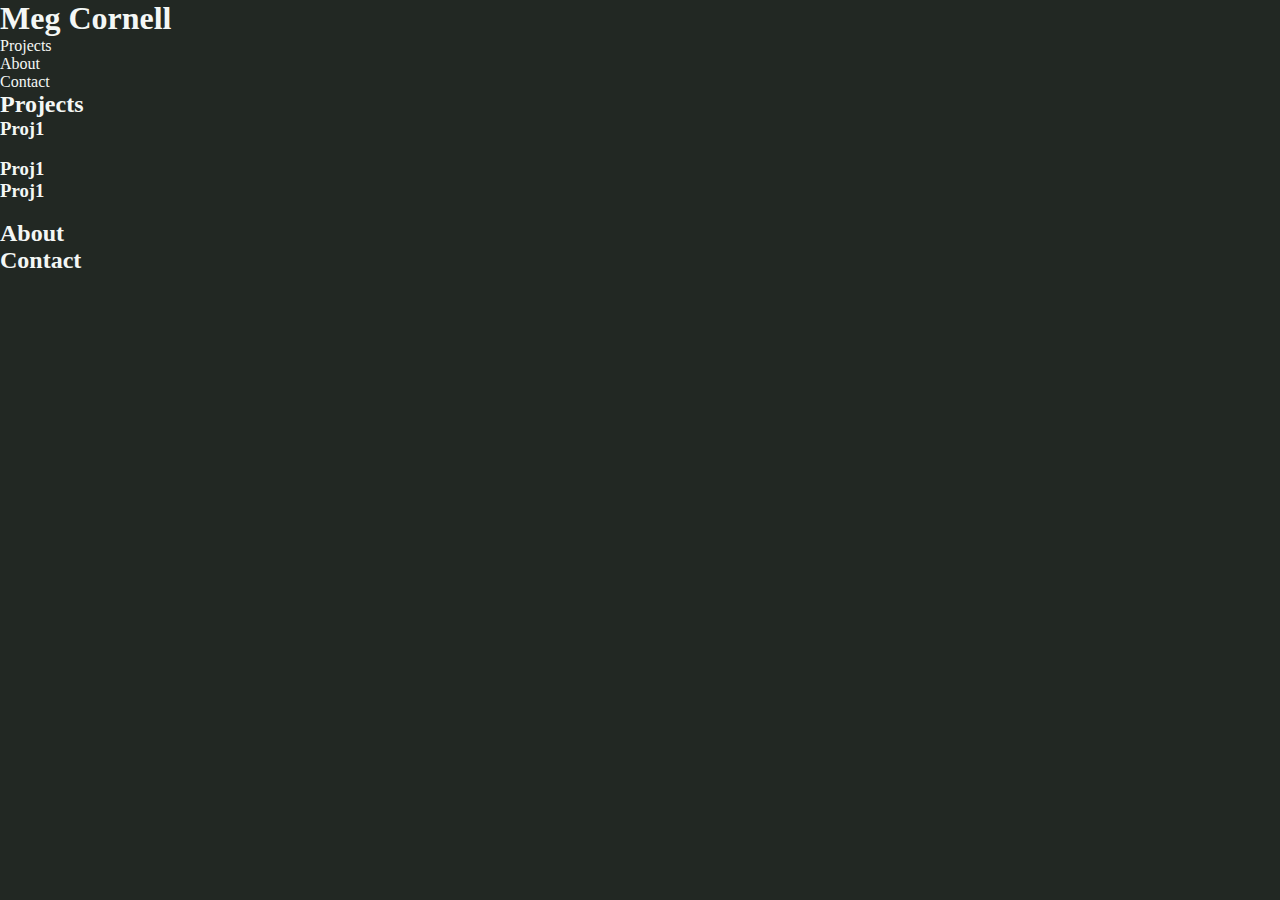
==== index.html @ d78230a1 "boilerplate" ====
<!DOCTYPE html>
<!--[if lt IE 7]>      <html class="no-js lt-ie9 lt-ie8 lt-ie7"> <![endif]-->
<!--[if IE 7]>         <html class="no-js lt-ie9 lt-ie8"> <![endif]-->
<!--[if IE 8]>         <html class="no-js lt-ie9"> <![endif]-->
<!--[if gt IE 8]><!--> <html class="no-js" lang="en-US"> <!--<![endif]-->
    <head>
        <meta charset="UTF-8" />
        <meta name="viewport" content="width=device-width, initial-scale=1.0" />
        <meta http-equiv="X-UA-Compatible" content="IE=edge">
        <link rel="pingback" href="https: //domainname.com/xmlrpc.php" />
        <title>Meg Cornell Portfolio</title>
        <!-- style and script resources -->
        <link rel="stylesheet" href="styles.css" media="all">
        <script src="mmc.js"></script>
        <!--meta properties -->
        <meta name="description" content=" Your site description." />
        <!--detailed robots meta https://developers.google.com/search/reference/robots_meta_tag -->
        <meta name="robots" content="index, follow, max-snippet: -1, max-image-preview:large, max-video-preview: -1" />
        <link rel="canonical" href="" />
        <!--open graph meta tags for social sites and search engines-->
        <meta property="og:locale" content="en_US" />
        <meta property="og:type" content="website" />
        <meta property="og:title" content="  Opengraph content 25 char are best" />
        <meta property="og:description" content="  #description." />
        <meta property="og:url" content="" />
        <meta property="og:site_name" content="" />
        <meta property="og:image" content="images//hom-banner-compressed.jpg" />
        <meta property="og:image:secure_url" content="images//hom-banner-compressed.jpg" />
        <meta property="og:image:width" content="1200" />
        <meta property="og:image:height" content="660" />
        <!--twitter description-->
        <meta name="twitter:card" content="summary_large_image" />
        <meta name="twitter:description" content="." />
        <meta name="twitter:title" content="" />
        <meta name="twitter:site" content="@" />
        <meta name="twitter:image" content="images/hom-banner-compressed.jpg" />
        <meta name="twitter:creator" content="@" />
        <!--opengraph tags for location or address for information panel in google-->
        <meta name="og:latitude" content="" />
        <meta name="og:longitude" content="" />
        <meta name="og:street-address" content="" />
        <meta name="og:locality" content="" />
        <meta name="og:region" content="" />
        <meta name="og:postal-code" content="" />
        <meta name="og:country-name" content="" />
        <!--search engine verification-->
        <meta name="google-site-verification" content="" />
        <meta name="yandex-verification" content="" />
        <!--powered by meta-->
        <meta name="generator" content="" />
        <!-- Site fevicon icons -->
        <link rel="icon" href="images/icon/cropped-cropped-favicon-1-1-32x32.png" sizes="32x32" />
        <link rel="icon" href="images/icon/cropped-cropped-favicon-1-1-192x192.png" sizes="192x192" />
        <link rel="apple-touch-icon-precomposed" href="images/icon/cropped-cropped-favicon-1-1-180x180.png" />
        <meta name="msapplication-TileImage" content="images/icon/cropped-cropped-favicon-1-1-270x270.png" />
        <!--complete list of meta tags at - https://gist.github.com/lancejpollard/1978404 -->
    </head>
    <body>
        <h1 id="name">Meg Cornell</h1>
            <nav id="navBar">
                <ul id="navContainer">
                    <li class="navItem">Projects</li>
                    <li class="navItem">About</li>
                    <li class="navItem">Contact</li>
                </ul>
            </nav>
        <main id="main">
            <section class="box">
                <h2 class="subTitle">Projects</h2>
                <div class="projBox">
                    <h3 class="projTitle">Proj1</h3>
                    <img class="projImg" src="">
                </div>

                <div class="projBox">
                    <h3 class="projTitle">Proj1</h3>
                </div>

                <div class="projBox">
                    <h3 class="projTitle">Proj1</h3>
                    <img class="projImg" src="">
                </div>
            </section>

            <section class="box">
                <h2 class="subTitle">About</h2>
                
                    
                </div>

            </section>

            <section class="box">
                <h2 class="subTitle">Contact</h2>
                <div class="projBox">
                    
                </div>

            </section>

        </main>
        
        <link rel="stylesheet" type="text/css" href="/" media="print" />
        <script src="mmc.js" async defer></script>
    </body>
</html>
---- styles.css ----
:root {
    --main-bg_color: #222823;
    --main-font-color: #f4f7f5;
    --titleFont: ;
    --bodyFont: ;
}


* {
        margin: 0;
        padding: 0;
        box-sizing: border-box;
        background-color: var(--main-bg_color);
        color: var(--main-font-color);
}
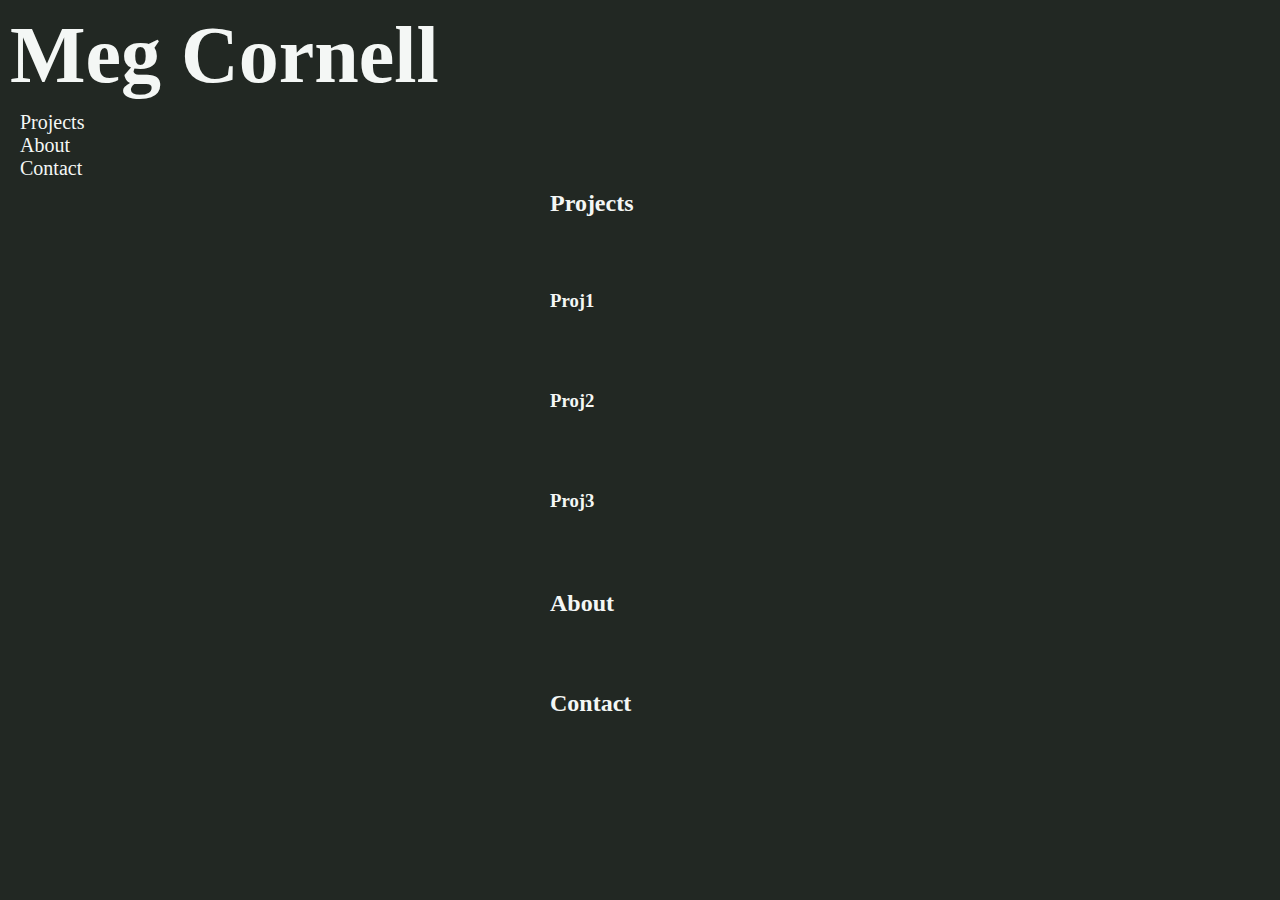
==== commit 2249de4f: "basic formate" ====
--- a/index.html
+++ b/index.html
@@ -65,33 +65,41 @@
                 </ul>
             </nav>
         <main id="main">
-            <section class="box">
+            <section class="mainBox">
+                <div class="titleBox">
                 <h2 class="subTitle">Projects</h2>
+            </div>
                 <div class="projBox">
+                 <div class="cards">
                     <h3 class="projTitle">Proj1</h3>
                     <img class="projImg" src="">
                 </div>
 
-                <div class="projBox">
-                    <h3 class="projTitle">Proj1</h3>
+                <div class="cards">
+                    <h3 class="projTitle">Proj2</h3>
+                    <img class="projImg" src="">
                 </div>
 
-                <div class="projBox">
-                    <h3 class="projTitle">Proj1</h3>
+                <div class="cards">
+                    <h3 class="projTitle">Proj3</h3>
                     <img class="projImg" src="">
                 </div>
             </section>
 
             <section class="box">
+                <div class="titleBox">
                 <h2 class="subTitle">About</h2>
-                
+                </div>
                     
                 </div>
 
             </section>
 
             <section class="box">
+                <div class="titleBox">
                 <h2 class="subTitle">Contact</h2>
+                </div>
+                
                 <div class="projBox">
                     
                 </div>
--- a/styles.css
+++ b/styles.css
@@ -14,6 +14,44 @@
         color: var(--main-font-color);
 }
 
+/* title styles */
+#name {
+    padding: 5px;
+    margin: 5px;
+    font-size: 80px;
+}
 
 
+/* nav styles */
+.navItem {
+    padding-left: 20px;
+    font-size: 20px;
+    
+}
 
+/* subtitle styles */
+.mainBox {
+    display: flex;
+    flex-flow: column nowrap;
+    justify-content: flex-end;
+}
+.titleBox {
+    width: 200px;
+    height: 100px;
+    margin: auto;
+    padding: 10px; 
+}
+
+/* Main Section Styles */
+.projBox {
+    display: flex;
+    flex-flow: column nowrap;
+    justify-content: flex-end;
+}
+
+.cards {
+ width: 200px;
+ height: 100px;
+ margin: auto;
+ padding: 10px; 
+}
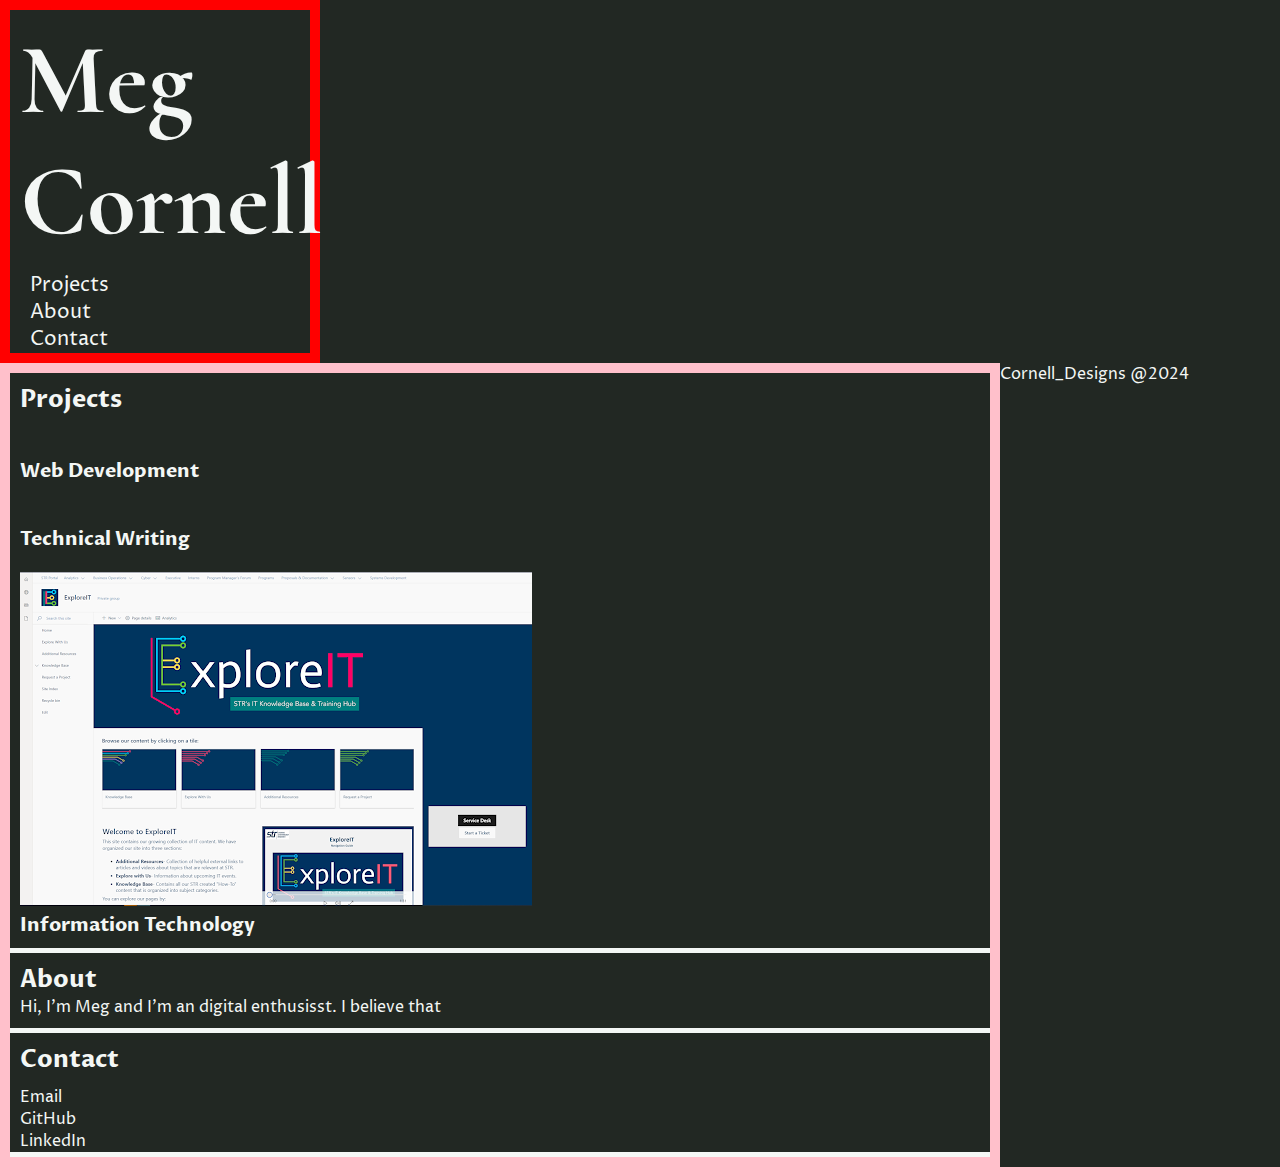
==== commit 4cf1ceab: "More pages and formatting" ====
--- a/index.html
+++ b/index.html
@@ -1,8 +1,5 @@
 <!DOCTYPE html>
-<!--[if lt IE 7]>      <html class="no-js lt-ie9 lt-ie8 lt-ie7"> <![endif]-->
-<!--[if IE 7]>         <html class="no-js lt-ie9 lt-ie8"> <![endif]-->
-<!--[if IE 8]>         <html class="no-js lt-ie9"> <![endif]-->
-<!--[if gt IE 8]><!--> <html class="no-js" lang="en-US"> <!--<![endif]-->
+<html class="no-js" lang="en-US"> 
     <head>
         <meta charset="UTF-8" />
         <meta name="viewport" content="width=device-width, initial-scale=1.0" />
@@ -11,43 +8,14 @@
         <title>Meg Cornell Portfolio</title>
         <!-- style and script resources -->
         <link rel="stylesheet" href="styles.css" media="all">
+        <link rel="preconnect" href="https://fonts.googleapis.com">
+        <link rel="preconnect" href="https://fonts.gstatic.com" crossorigin>
+        <link href="https://fonts.googleapis.com/css2?family=Cormorant:ital,wght@0,300..700;1,300..700&family=DM+Serif+Display:ital@0;1&family=Inter:wght@400;600&family=Proza+Libre:ital,wght@0,400;0,500;0,600;0,700;0,800;1,400;1,500;1,600;1,700;1,800&display=swap" rel="stylesheet">
         <script src="mmc.js"></script>
         <!--meta properties -->
-        <meta name="description" content=" Your site description." />
-        <!--detailed robots meta https://developers.google.com/search/reference/robots_meta_tag -->
-        <meta name="robots" content="index, follow, max-snippet: -1, max-image-preview:large, max-video-preview: -1" />
-        <link rel="canonical" href="" />
-        <!--open graph meta tags for social sites and search engines-->
-        <meta property="og:locale" content="en_US" />
-        <meta property="og:type" content="website" />
-        <meta property="og:title" content="  Opengraph content 25 char are best" />
-        <meta property="og:description" content="  #description." />
-        <meta property="og:url" content="" />
-        <meta property="og:site_name" content="" />
-        <meta property="og:image" content="images//hom-banner-compressed.jpg" />
-        <meta property="og:image:secure_url" content="images//hom-banner-compressed.jpg" />
-        <meta property="og:image:width" content="1200" />
-        <meta property="og:image:height" content="660" />
-        <!--twitter description-->
-        <meta name="twitter:card" content="summary_large_image" />
-        <meta name="twitter:description" content="." />
-        <meta name="twitter:title" content="" />
-        <meta name="twitter:site" content="@" />
-        <meta name="twitter:image" content="images/hom-banner-compressed.jpg" />
-        <meta name="twitter:creator" content="@" />
-        <!--opengraph tags for location or address for information panel in google-->
-        <meta name="og:latitude" content="" />
-        <meta name="og:longitude" content="" />
-        <meta name="og:street-address" content="" />
-        <meta name="og:locality" content="" />
-        <meta name="og:region" content="" />
-        <meta name="og:postal-code" content="" />
-        <meta name="og:country-name" content="" />
-        <!--search engine verification-->
-        <meta name="google-site-verification" content="" />
-        <meta name="yandex-verification" content="" />
-        <!--powered by meta-->
-        <meta name="generator" content="" />
+        <meta name="Portfolio" content="Meg Cornell's Portfolio" />
+        <meta name="og:country-name" content="USA" />
+        
         <!-- Site fevicon icons -->
         <link rel="icon" href="images/icon/cropped-cropped-favicon-1-1-32x32.png" sizes="32x32" />
         <link rel="icon" href="images/icon/cropped-cropped-favicon-1-1-192x192.png" sizes="192x192" />
@@ -56,59 +24,69 @@
         <!--complete list of meta tags at - https://gist.github.com/lancejpollard/1978404 -->
     </head>
     <body>
-        <h1 id="name">Meg Cornell</h1>
-            <nav id="navBar">
-                <ul id="navContainer">
-                    <li class="navItem">Projects</li>
-                    <li class="navItem">About</li>
-                    <li class="navItem">Contact</li>
-                </ul>
-            </nav>
-        <main id="main">
-            <section class="mainBox">
+        <div id="bodyContainer">
+            <div id="header">
+                <a href="index.html"><h1 id="name">Meg Cornell</h1></a>
+                    <nav id="navBar">
+                     <ul id="navContainer">
+                      <a href="#projects"><li class="navItem">Projects</li></a>
+                        <a href="#about" > <li class="navItem">About</li></a>
+                        <a href="#contact"><li class="navItem">Contact</li></a>
+                    </ul>
+                    </nav>
+            </div>
+            <main id="main">
+            
+                <section class="box">
+                  <div class="titleBox">
+                   <h2 class="subTitle" id="projects">Projects</h2>
+                  </div>
+
+                 <div class="projBox">
+                  <div class="cards">
+                    <img class="projImg" src="">
+                   <a href="webdev.html" ><h3 class="projTitle">Web Development</h3></a>
+                  </div>
+
+                 <div class="cards">
+                    <img class="projImg" src="">
+                   <a href="techwriting.html"> <h3 class="projTitle">Technical Writing</h3></a>
+                  </div>
+
+                 <div class="cards">
+                    <img class="projImg" src="img/explore.png">
+                    <a href="it.html"><h3 class="projTitle">Information Technology</h3></a>
+                 </div>
+                 </div>
+              </section>
+
+              <section class="box">
                 <div class="titleBox">
-                <h2 class="subTitle">Projects</h2>
-            </div>
-                <div class="projBox">
-                 <div class="cards">
-                    <h3 class="projTitle">Proj1</h3>
-                    <img class="projImg" src="">
+                <h2 class="subTitle" id="about">About</h2>
+                <p class="txt">Hi, I'm Meg and I'm an digital enthusisst. I believe that </p>
                 </div>
 
-                <div class="cards">
-                    <h3 class="projTitle">Proj2</h3>
-                    <img class="projImg" src="">
+              </section>
+
+              <section class="box">
+                <div class="titleBox">
+                <h2 class="subTitle" id="contact">Contact</h2>
                 </div>
 
-                <div class="cards">
-                    <h3 class="projTitle">Proj3</h3>
-                    <img class="projImg" src="">
-                </div>
-            </section>
-
-            <section class="box">
-                <div class="titleBox">
-                <h2 class="subTitle">About</h2>
-                </div>
-                    
+                <div class="projBox">
+                    <ul>
+                        <li class="contactItem">Email</li>
+                        <a href="https://github.com/mcorn663"><li class="contactItem">GitHub</li></a>
+                       <a href="https://www.linkedin.com/in/mcornell-663/"><li class="contactItem">LinkedIn</li></a> 
+                    </ul>
                 </div>
 
-            </section>
-
-            <section class="box">
-                <div class="titleBox">
-                <h2 class="subTitle">Contact</h2>
-                </div>
-                
-                <div class="projBox">
-                    
-                </div>
-
-            </section>
-
-        </main>
-        
-        <link rel="stylesheet" type="text/css" href="/" media="print" />
-        <script src="mmc.js" async defer></script>
+              </section>
+           
+             </main>
+        <footer>Cornell_Designs @2024</footer>
     </body>
+    
+    
+    <script src="mmc.js" async defer></script>
 </html>--- a/styles.css
+++ b/styles.css
@@ -1,8 +1,8 @@
 :root {
     --main-bg_color: #222823;
     --main-font-color: #f4f7f5;
-    --titleFont: ;
-    --bodyFont: ;
+    --accentColor: #f72585;
+   
 }
 
 
@@ -12,13 +12,27 @@
         box-sizing: border-box;
         background-color: var(--main-bg_color);
         color: var(--main-font-color);
+        font-family: "Proza Libre", sans-serif;
+        
+       
+}
+
+/* links */
+a:link {
+    text-decoration: none;
+}
+a:hover {
+    color: var(--accentColor);
+    text-decoration: bold;
+   
 }
 
 /* title styles */
 #name {
     padding: 5px;
     margin: 5px;
-    font-size: 80px;
+    font-size: 100px;
+    font-family: "Cormorant", serif;
 }
 
 
@@ -26,32 +40,50 @@
 .navItem {
     padding-left: 20px;
     font-size: 20px;
-    
+   
+}
+
+/* body flex */
+
+#bodyContainer {
+    display: flex;
+    flex-flow: row wrap;
+    justify-content: flex-start;
+}
+
+#header {
+    max-width: 25%;
+    border: 10px solid red;
+}
+#main {
+    min-width: 1000px;
+    max-width: 75%;
+    border: 10px solid pink;
+    align-items: left;
 }
 
 /* subtitle styles */
-.mainBox {
+.box, .projbox {
     display: flex;
     flex-flow: column nowrap;
-    justify-content: flex-end;
+    justify-content: left;
 }
-.titleBox {
-    width: 200px;
-    height: 100px;
-    margin: auto;
+.titleBox, .cards {
+    align-items: left;
+    margin: 0;
     padding: 10px; 
+    text-align: left;
 }
 
-/* Main Section Styles */
-.projBox {
-    display: flex;
-    flex-flow: column nowrap;
-    justify-content: flex-end;
+
+section {
+    border-bottom: 5px solid;
 }
 
-.cards {
- width: 200px;
- height: 100px;
- margin: auto;
- padding: 10px; 
-}
+
+/* contact */
+.contactItem {
+    margin: 0;
+    padding-left: 10px; 
+    list-style: none;
+}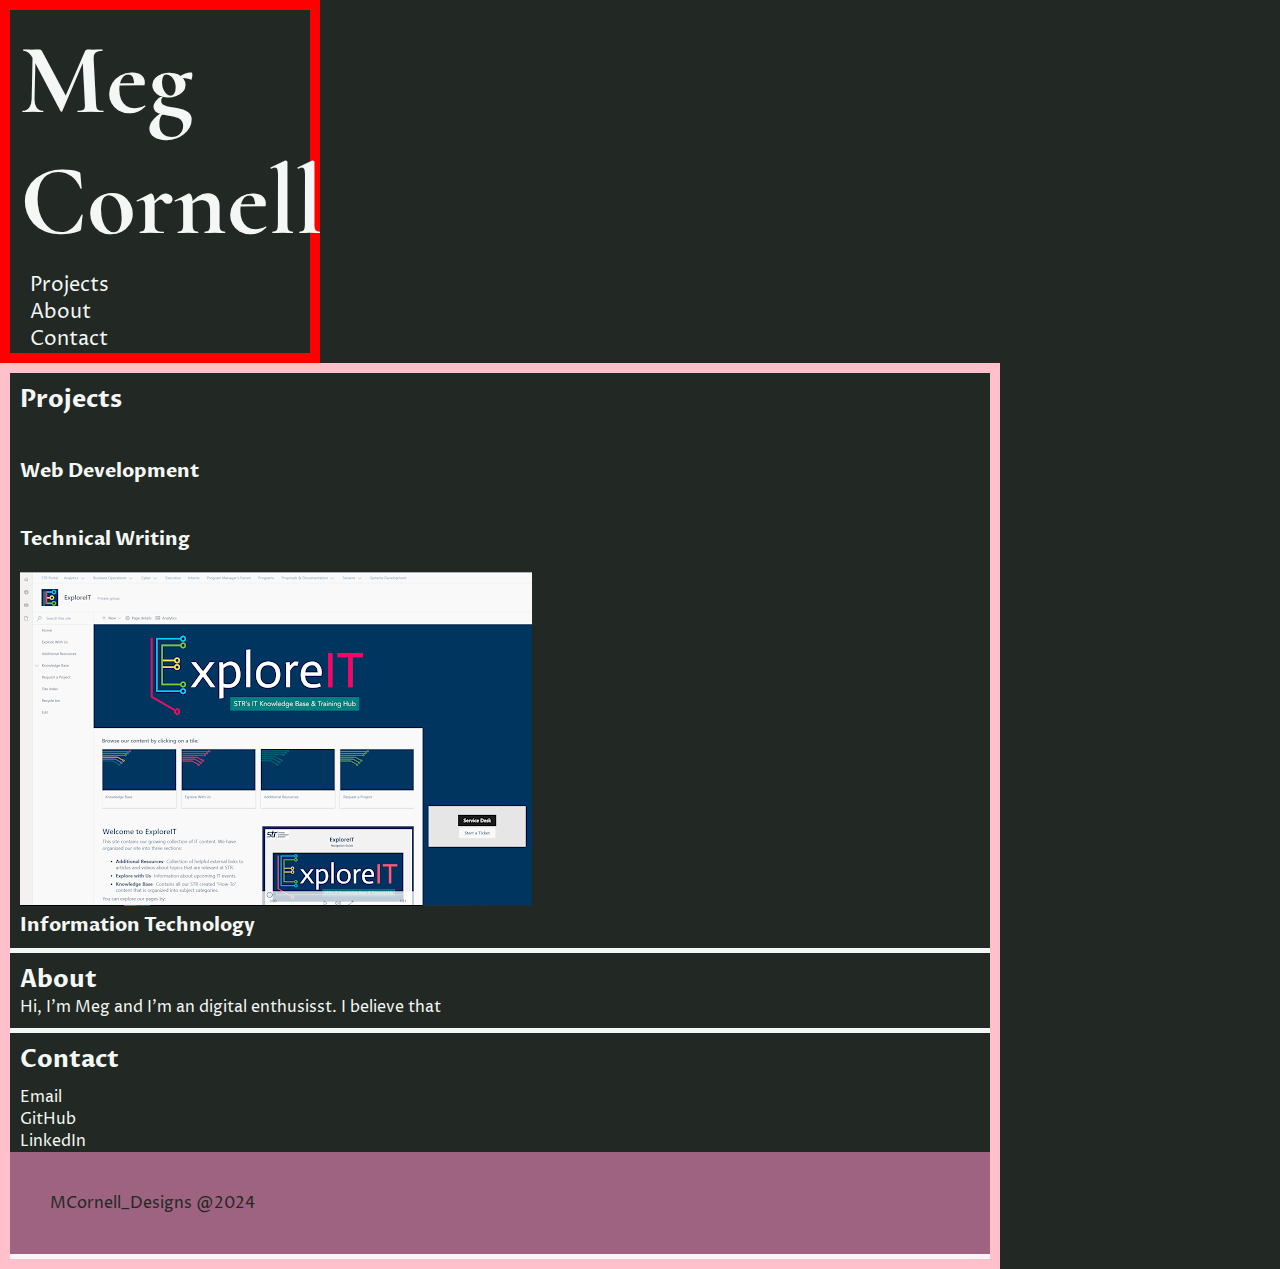
==== commit 9c56d64c: "added accent color for hover functions!" ====
--- a/index.html
+++ b/index.html
@@ -80,11 +80,11 @@
                        <a href="https://www.linkedin.com/in/mcornell-663/"><li class="contactItem">LinkedIn</li></a> 
                     </ul>
                 </div>
-
+                <footer class="footer">MCornell_Designs @2024</footer>
               </section>
            
              </main>
-        <footer>Cornell_Designs @2024</footer>
+        
     </body>
     
     
--- a/styles.css
+++ b/styles.css
@@ -1,7 +1,7 @@
 :root {
     --main-bg_color: #222823;
     --main-font-color: #f4f7f5;
-    --accentColor: #f72585;
+    --accentColor: #9d6381;
    
 }
 
@@ -18,14 +18,15 @@
 }
 
 /* links */
+a:hover {
+    background-color: var(--accentColor);
+    text-decoration: bold;
+}
+
 a:link {
     text-decoration: none;
 }
-a:hover {
-    color: var(--accentColor);
-    text-decoration: bold;
-   
-}
+
 
 /* title styles */
 #name {
@@ -80,6 +81,11 @@
     border-bottom: 5px solid;
 }
 
+.footer {
+    padding: 40px;
+    background-color: var(--accentColor);
+    color: var(--main-bg_color);
+}
 
 /* contact */
 .contactItem {
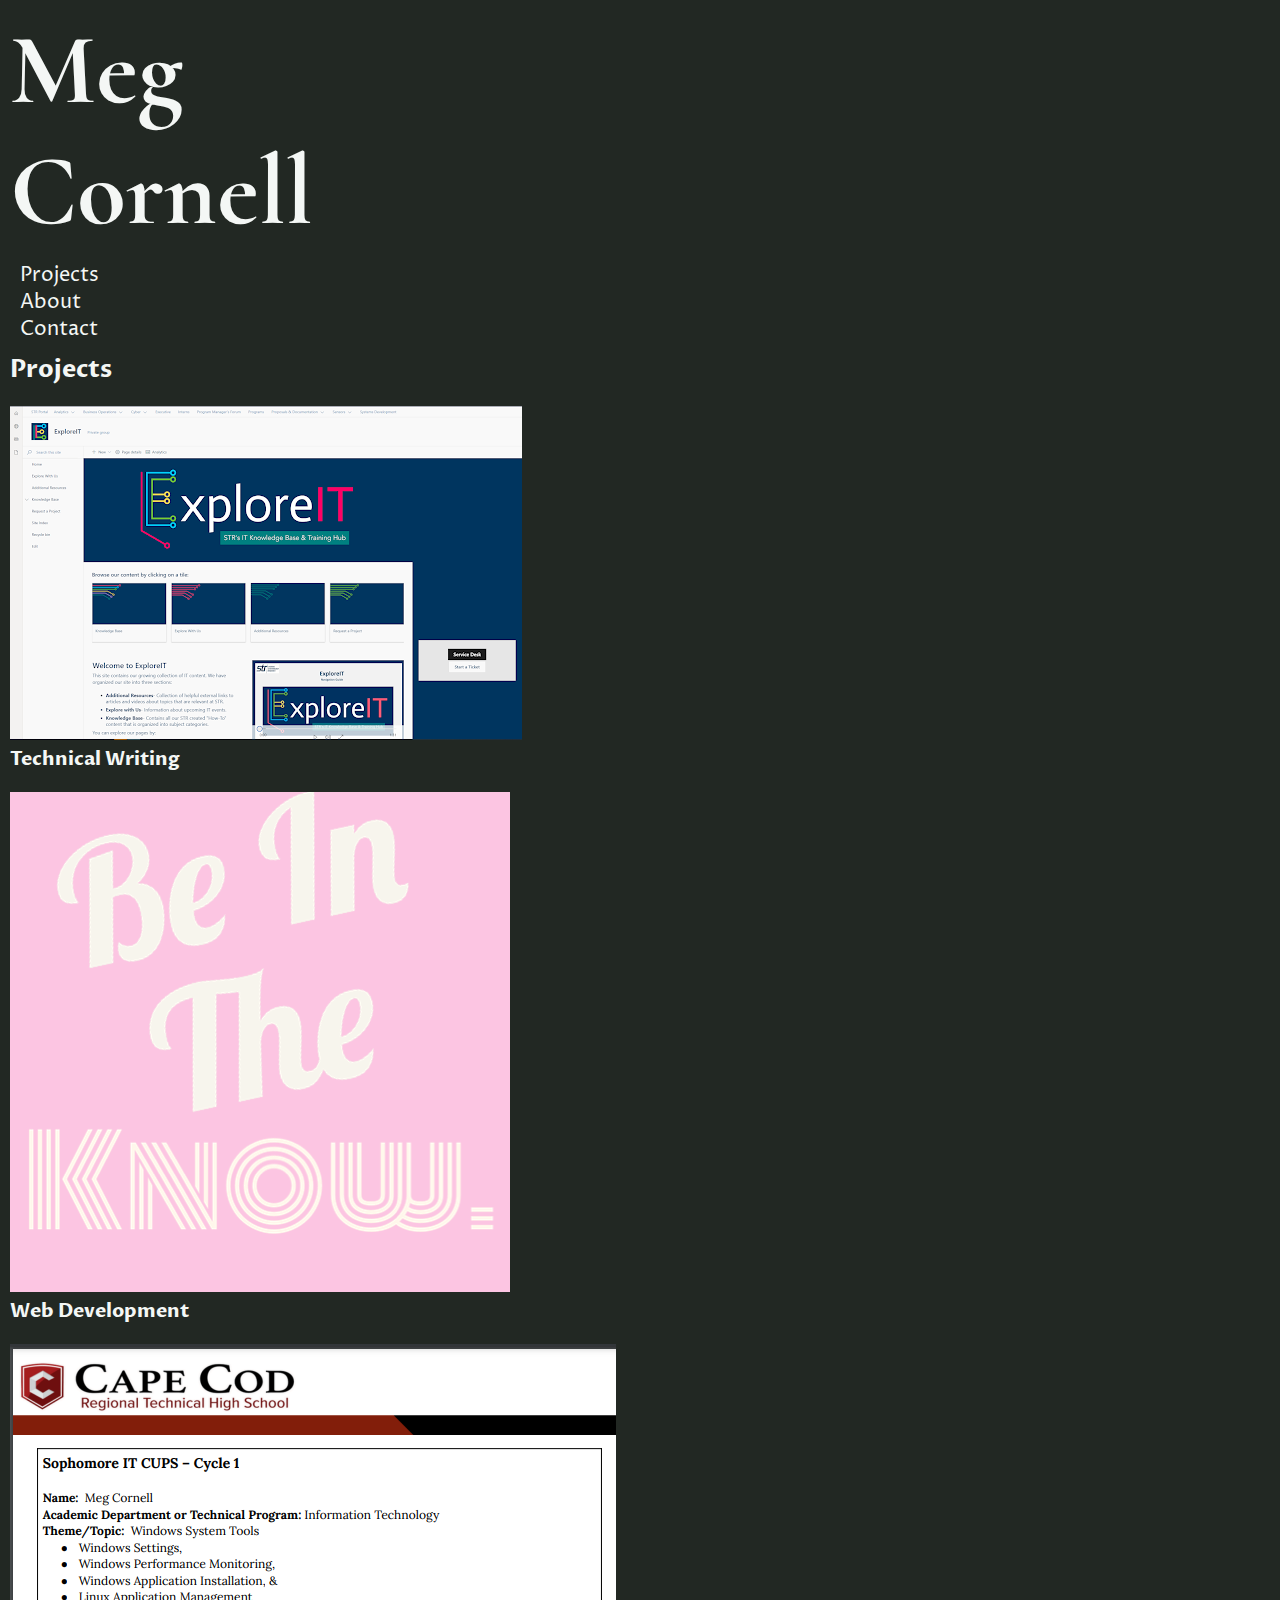
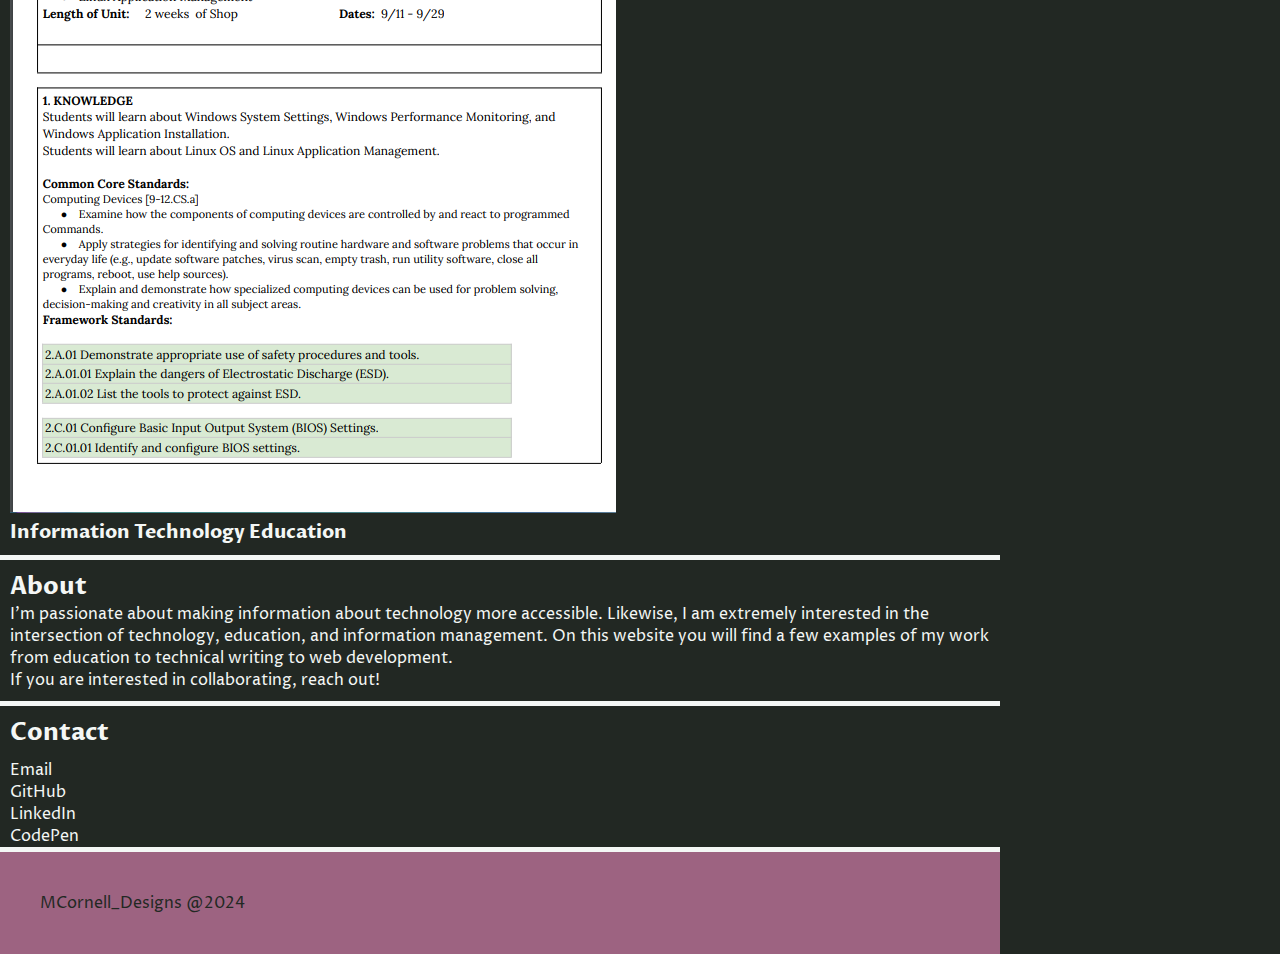
==== commit 328be589: "added photos and more formatting" ====
--- a/index.html
+++ b/index.html
@@ -42,20 +42,21 @@
                    <h2 class="subTitle" id="projects">Projects</h2>
                   </div>
 
+                  <div class="cards">
+                    <a href="techwriting.html">  <img class="projImg" src="img/explore.png">
+                   <h3 class="projTitle">Technical Writing</h3></a>
+                  </div>
+
                  <div class="projBox">
                   <div class="cards">
-                    <img class="projImg" src="">
-                   <a href="webdev.html" ><h3 class="projTitle">Web Development</h3></a>
+                    <a href="webdev.html" ><img class="projImg" src="img/beintheknowlogo.png">
+                  <h3 class="projTitle">Web Development</h3></a>
                   </div>
 
+                
                  <div class="cards">
-                    <img class="projImg" src="">
-                   <a href="techwriting.html"> <h3 class="projTitle">Technical Writing</h3></a>
-                  </div>
-
-                 <div class="cards">
-                    <img class="projImg" src="img/explore.png">
-                    <a href="it.html"><h3 class="projTitle">Information Technology</h3></a>
+                  <a href="it.html"> <img class="projImg" src="img/cct1.png">
+                    <h3 class="projTitle">Information Technology Education</h3></a>
                  </div>
                  </div>
               </section>
@@ -63,7 +64,8 @@
               <section class="box">
                 <div class="titleBox">
                 <h2 class="subTitle" id="about">About</h2>
-                <p class="txt">Hi, I'm Meg and I'm an digital enthusisst. I believe that </p>
+                <p class="txt">I’m passionate about making information about technology more accessible. Likewise, I am extremely interested in the intersection of technology, education, and information management. On this website you will find a few examples of my work from education to technical writing to web development. </p>
+                <p class="txt">If you are interested in collaborating, reach out! </p>
                 </div>
 
               </section>
@@ -78,13 +80,14 @@
                         <li class="contactItem">Email</li>
                         <a href="https://github.com/mcorn663"><li class="contactItem">GitHub</li></a>
                        <a href="https://www.linkedin.com/in/mcornell-663/"><li class="contactItem">LinkedIn</li></a> 
+                       <a href=""><li class="contactItem">CodePen</li></a>
                     </ul>
                 </div>
-                <footer class="footer">MCornell_Designs @2024</footer>
+               
               </section>
-           
+              <footer class="footer">MCornell_Designs @2024</footer>
              </main>
-        
+          
     </body>
     
     
--- a/styles.css
+++ b/styles.css
@@ -20,6 +20,7 @@
 /* links */
 a:hover {
     background-color: var(--accentColor);
+    color: var(--accentColor);
     text-decoration: bold;
 }
 
@@ -27,6 +28,9 @@
     text-decoration: none;
 }
 
+.contactItem:hover {
+    background-color: var(--accentColor);
+}
 
 /* title styles */
 #name {
@@ -54,12 +58,10 @@
 
 #header {
     max-width: 25%;
-    border: 10px solid red;
 }
 #main {
     min-width: 1000px;
     max-width: 75%;
-    border: 10px solid pink;
     align-items: left;
 }
 
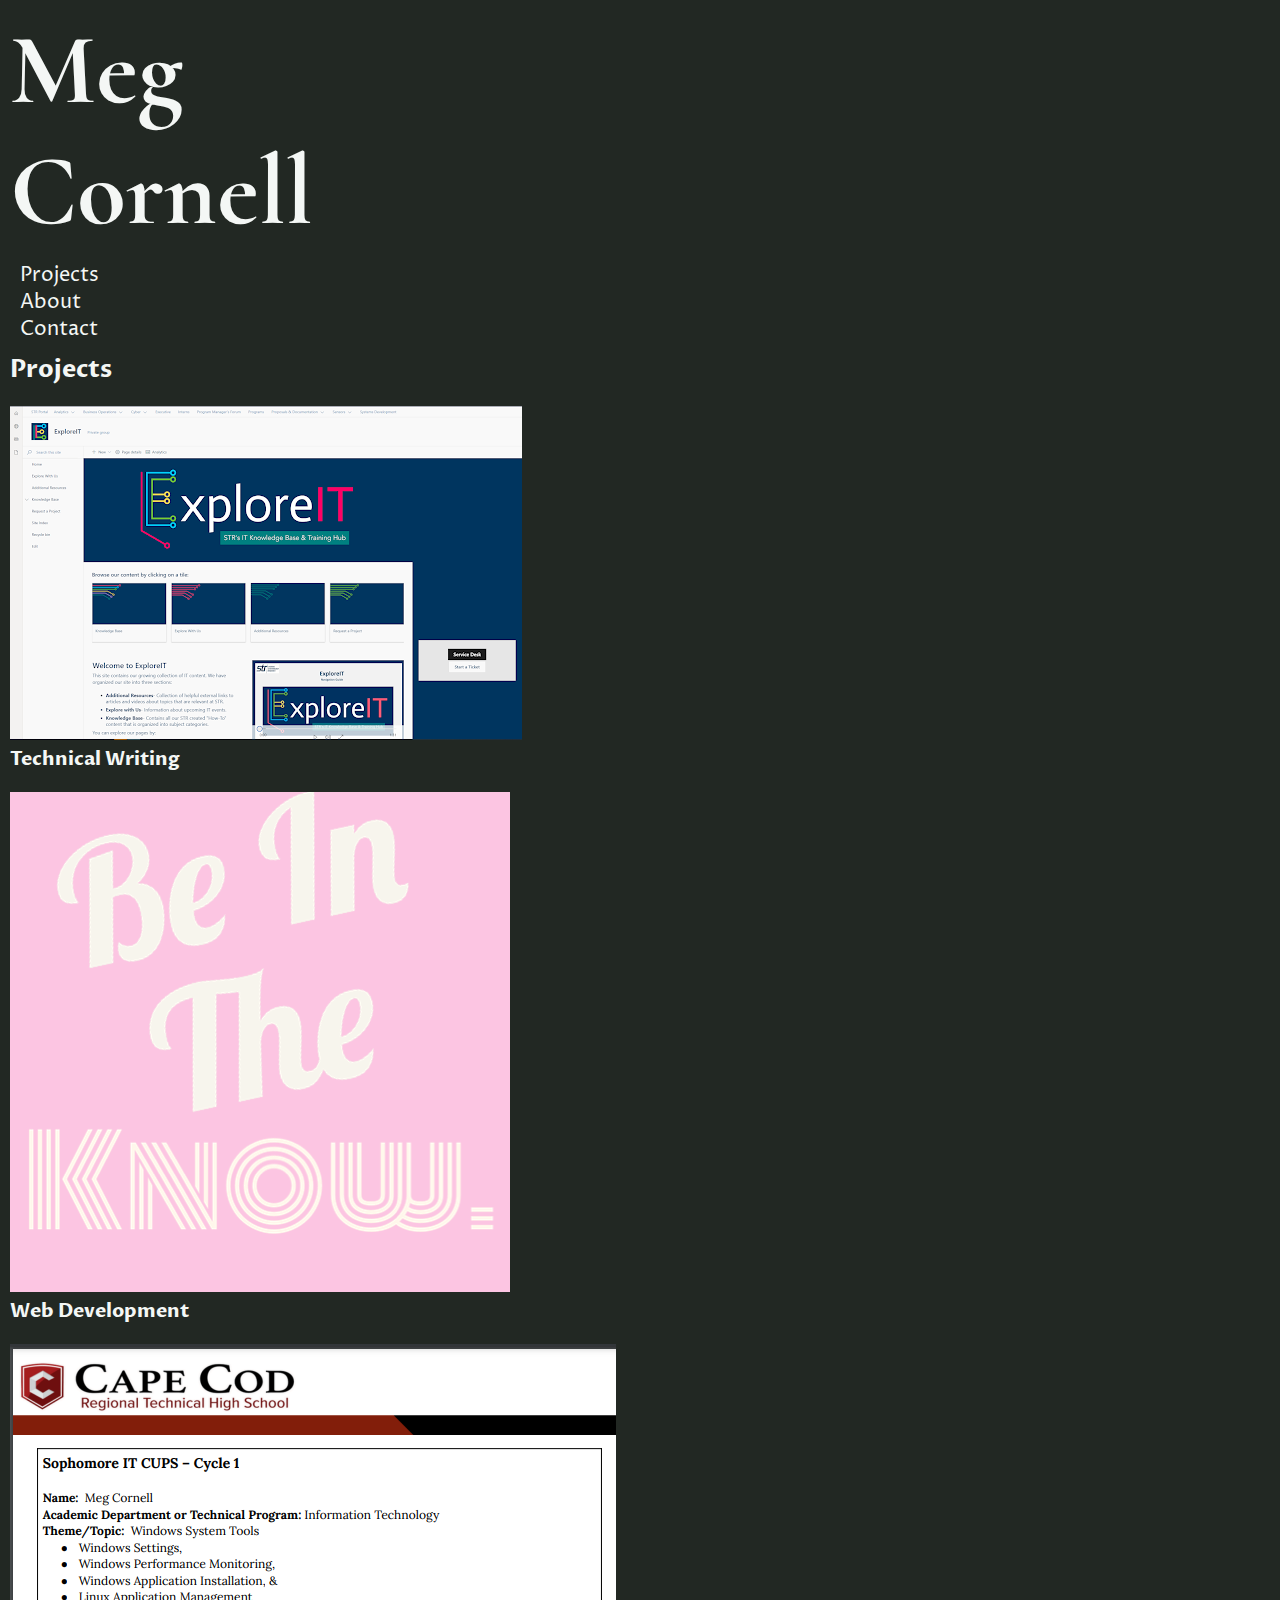
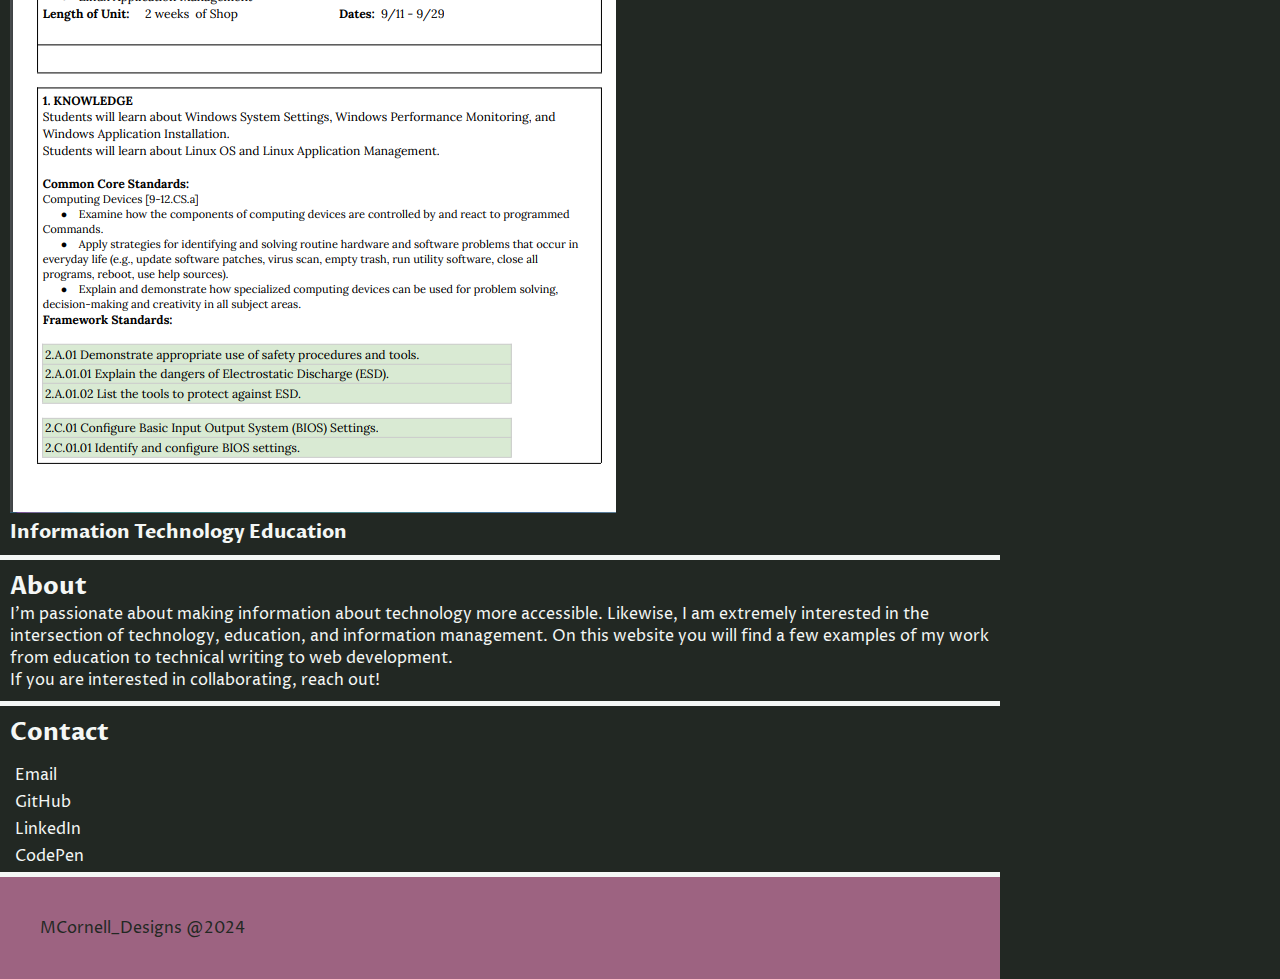
==== commit f6077921: "added anchor links to navigation links, fixed background color for links" ====
--- a/index.html
+++ b/index.html
@@ -29,9 +29,9 @@
                 <a href="index.html"><h1 id="name">Meg Cornell</h1></a>
                     <nav id="navBar">
                      <ul id="navContainer">
-                      <a href="#projects"><li class="navItem">Projects</li></a>
-                        <a href="#about" > <li class="navItem">About</li></a>
-                        <a href="#contact"><li class="navItem">Contact</li></a>
+                      <a href="#projects"><li class="navItem"><span class="liItem">Projects</span></li></a>
+                        <a href="#about" > <li class="navItem"><span class="liItem">About</span></li></a>
+                        <a href="#contact"><li class="navItem"><span class="liItem">Contact</span></li></a>
                     </ul>
                     </nav>
             </div>
@@ -76,11 +76,11 @@
                 </div>
 
                 <div class="projBox">
-                    <ul>
-                        <li class="contactItem">Email</li>
-                        <a href="https://github.com/mcorn663"><li class="contactItem">GitHub</li></a>
-                       <a href="https://www.linkedin.com/in/mcornell-663/"><li class="contactItem">LinkedIn</li></a> 
-                       <a href=""><li class="contactItem">CodePen</li></a>
+                    <ul class="ls">
+                        <li class="contactItem"><span class="liItem">Email</span></li>
+                        <a href="https://github.com/mcorn663"><li class="contactItem"><span class="liItem">GitHub</span></li></a>
+                       <a href="https://www.linkedin.com/in/mcornell-663/"><li class="contactItem"><span class="liItem">LinkedIn</span></li></a> 
+                       <a href=""><li class="contactItem"><span class="liItem">CodePen</span></li></a>
                     </ul>
                 </div>
                
--- a/styles.css
+++ b/styles.css
@@ -2,6 +2,7 @@
     --main-bg_color: #222823;
     --main-font-color: #f4f7f5;
     --accentColor: #9d6381;
+    --black: #000000;
    
 }
 
@@ -28,9 +29,7 @@
     text-decoration: none;
 }
 
-.contactItem:hover {
-    background-color: var(--accentColor);
-}
+
 
 /* title styles */
 #name {
@@ -91,7 +90,15 @@
 
 /* contact */
 .contactItem {
-    margin: 0;
+    margin: 5px;
     padding-left: 10px; 
     list-style: none;
+
+}
+
+.liItem:hover {
+    background-color: var(--accentColor);
+    color: var(--black);
+    padding: 2px;
+    border-radius: 5%;
 }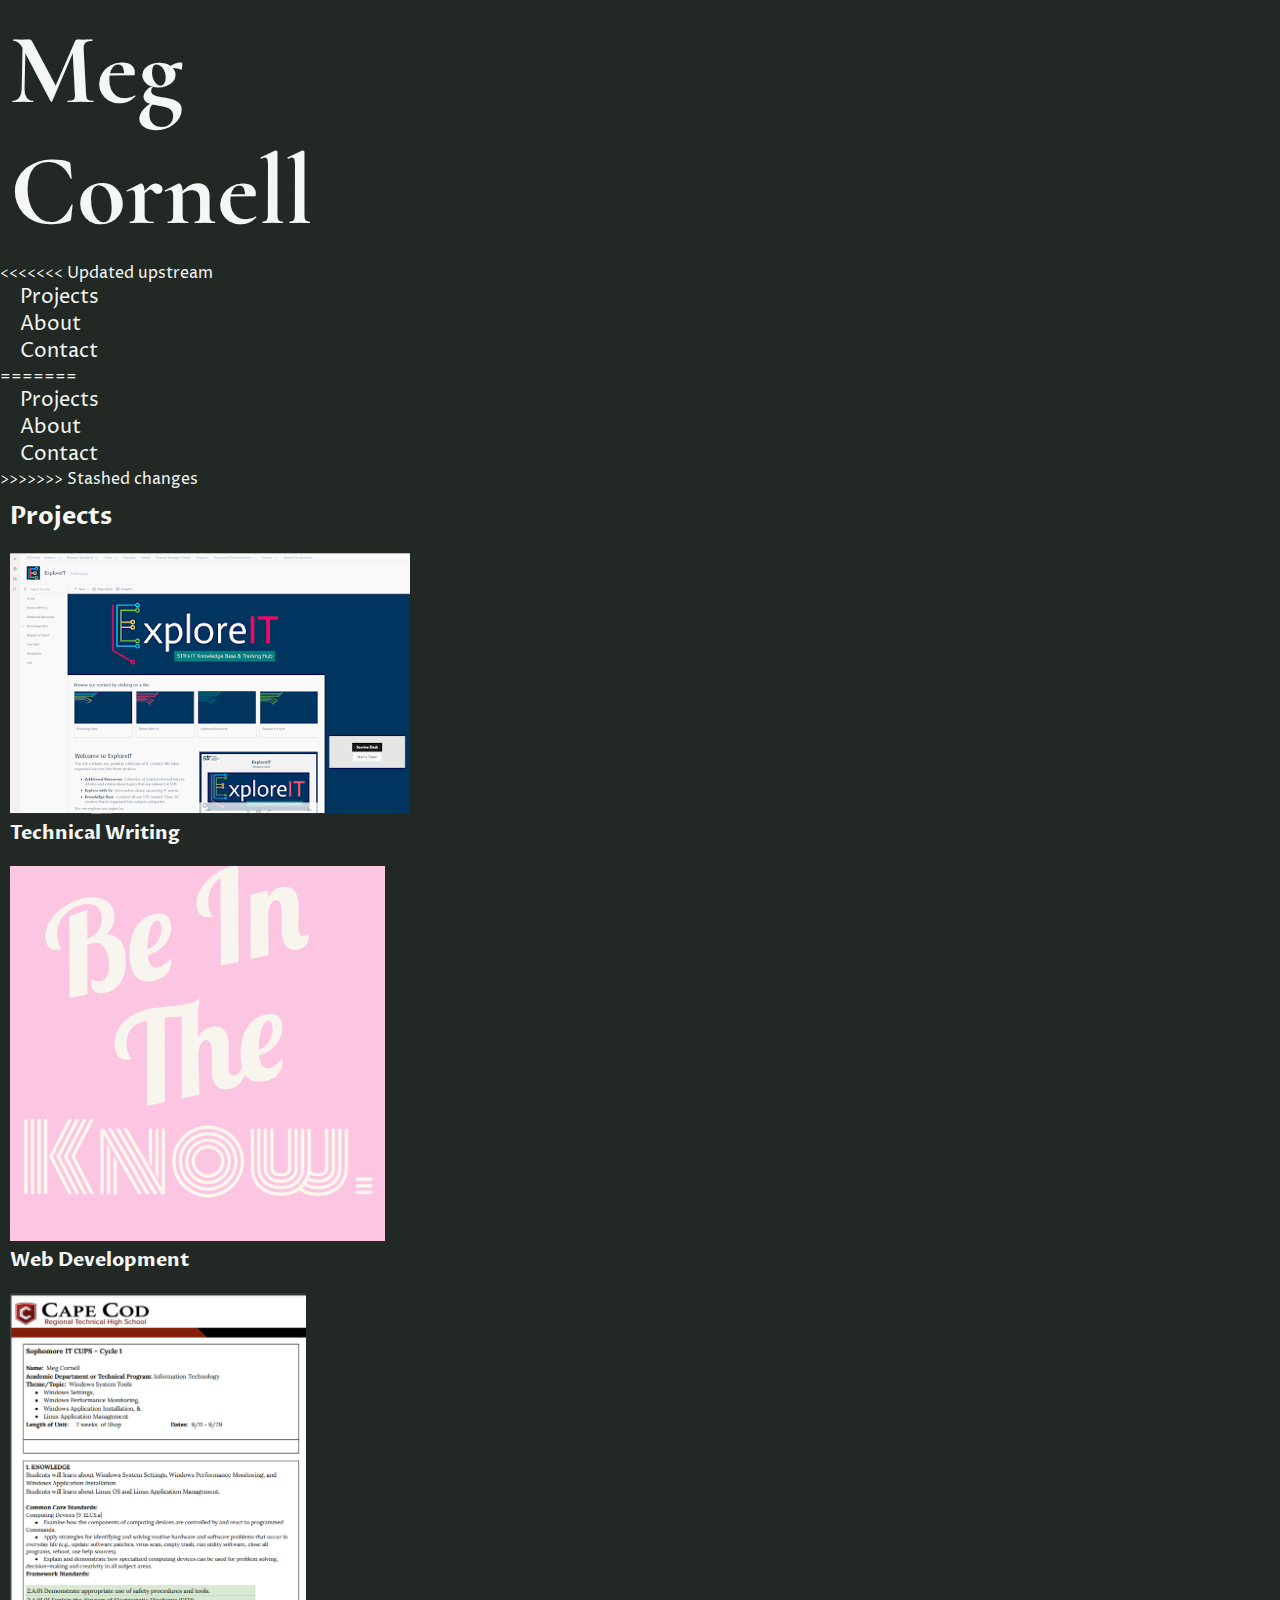
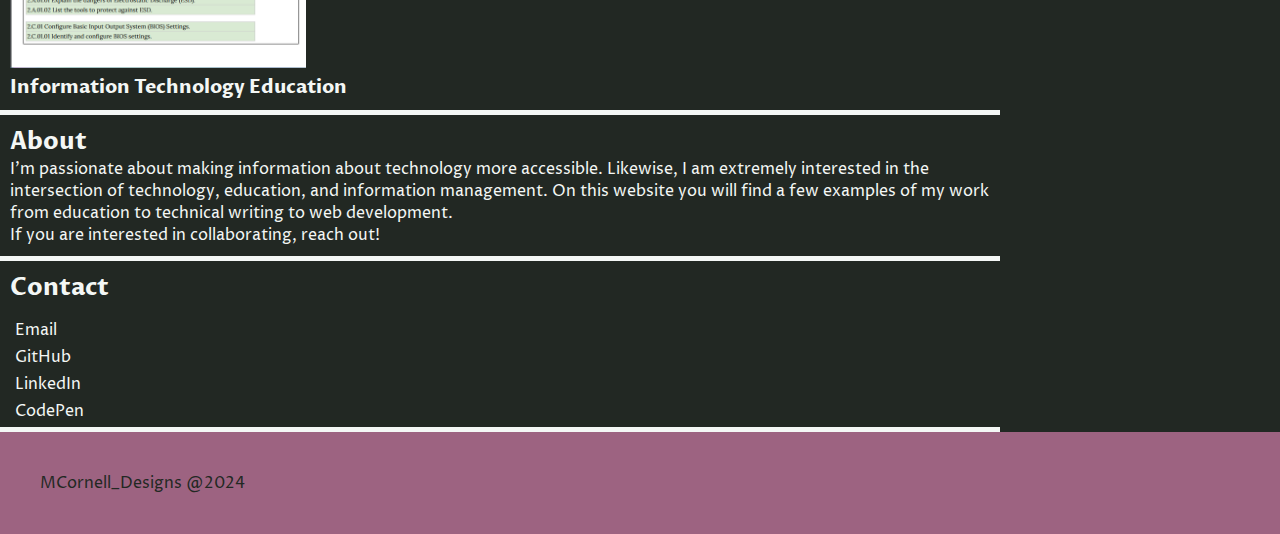
==== commit 234964ef: "commit" ====
--- a/index.html
+++ b/index.html
@@ -29,10 +29,17 @@
                 <a href="index.html"><h1 id="name">Meg Cornell</h1></a>
                     <nav id="navBar">
                      <ul id="navContainer">
+<<<<<<< Updated upstream
                       <a href="#projects"><li class="navItem"><span class="liItem">Projects</span></li></a>
                         <a href="#about" > <li class="navItem"><span class="liItem">About</span></li></a>
                         <a href="#contact"><li class="navItem"><span class="liItem">Contact</span></li></a>
                     </ul>
+=======
+                      <a href="#projects"><li class="navItem">Projects</li></a>
+                        <a href="#about" > <li class="navItem">About</li></a>
+                        <a href="#contact"><li class="navItem">Contact</li></a>
+                     </ul>
+>>>>>>> Stashed changes
                     </nav>
             </div>
             <main id="main">
@@ -47,34 +54,33 @@
                    <h3 class="projTitle">Technical Writing</h3></a>
                   </div>
 
-                 <div class="projBox">
+               
                   <div class="cards">
                     <a href="webdev.html" ><img class="projImg" src="img/beintheknowlogo.png">
                   <h3 class="projTitle">Web Development</h3></a>
                   </div>
+                 
 
                 
                  <div class="cards">
                   <a href="it.html"> <img class="projImg" src="img/cct1.png">
                     <h3 class="projTitle">Information Technology Education</h3></a>
                  </div>
-                 </div>
+                 
               </section>
 
               <section class="box">
                 <div class="titleBox">
-                <h2 class="subTitle" id="about">About</h2>
-                <p class="txt">I’m passionate about making information about technology more accessible. Likewise, I am extremely interested in the intersection of technology, education, and information management. On this website you will find a few examples of my work from education to technical writing to web development. </p>
-                <p class="txt">If you are interested in collaborating, reach out! </p>
+                  <h2 class="subTitle" id="about">About</h2>
+                    <p class="txt">I’m passionate about making information about technology more accessible. Likewise, I am extremely interested in the intersection of technology, education, and information management. On this website you will find a few examples of my work from education to technical writing to web development. </p>
+                    <p class="txt">If you are interested in collaborating, reach out! </p>
                 </div>
-
               </section>
 
               <section class="box">
                 <div class="titleBox">
-                <h2 class="subTitle" id="contact">Contact</h2>
+                  <h2 class="subTitle" id="contact">Contact</h2>
                 </div>
-
                 <div class="projBox">
                     <ul class="ls">
                         <li class="contactItem"><span class="liItem">Email</span></li>
@@ -83,11 +89,12 @@
                        <a href=""><li class="contactItem"><span class="liItem">CodePen</span></li></a>
                     </ul>
                 </div>
-               
               </section>
-              <footer class="footer">MCornell_Designs @2024</footer>
-             </main>
-          
+
+            </main>
+          </div>
+           <footer class="footer">MCornell_Designs @2024</footer>
+        
     </body>
     
     
--- a/styles.css
+++ b/styles.css
@@ -93,6 +93,7 @@
     margin: 5px;
     padding-left: 10px; 
     list-style: none;
+<<<<<<< Updated upstream
 
 }
 
@@ -101,4 +102,13 @@
     color: var(--black);
     padding: 2px;
     border-radius: 5%;
+=======
+}
+
+/* Img formatting on sub pages */
+
+.projImg {
+    max-width: 400px;
+    max-height: 375px;
+>>>>>>> Stashed changes
 }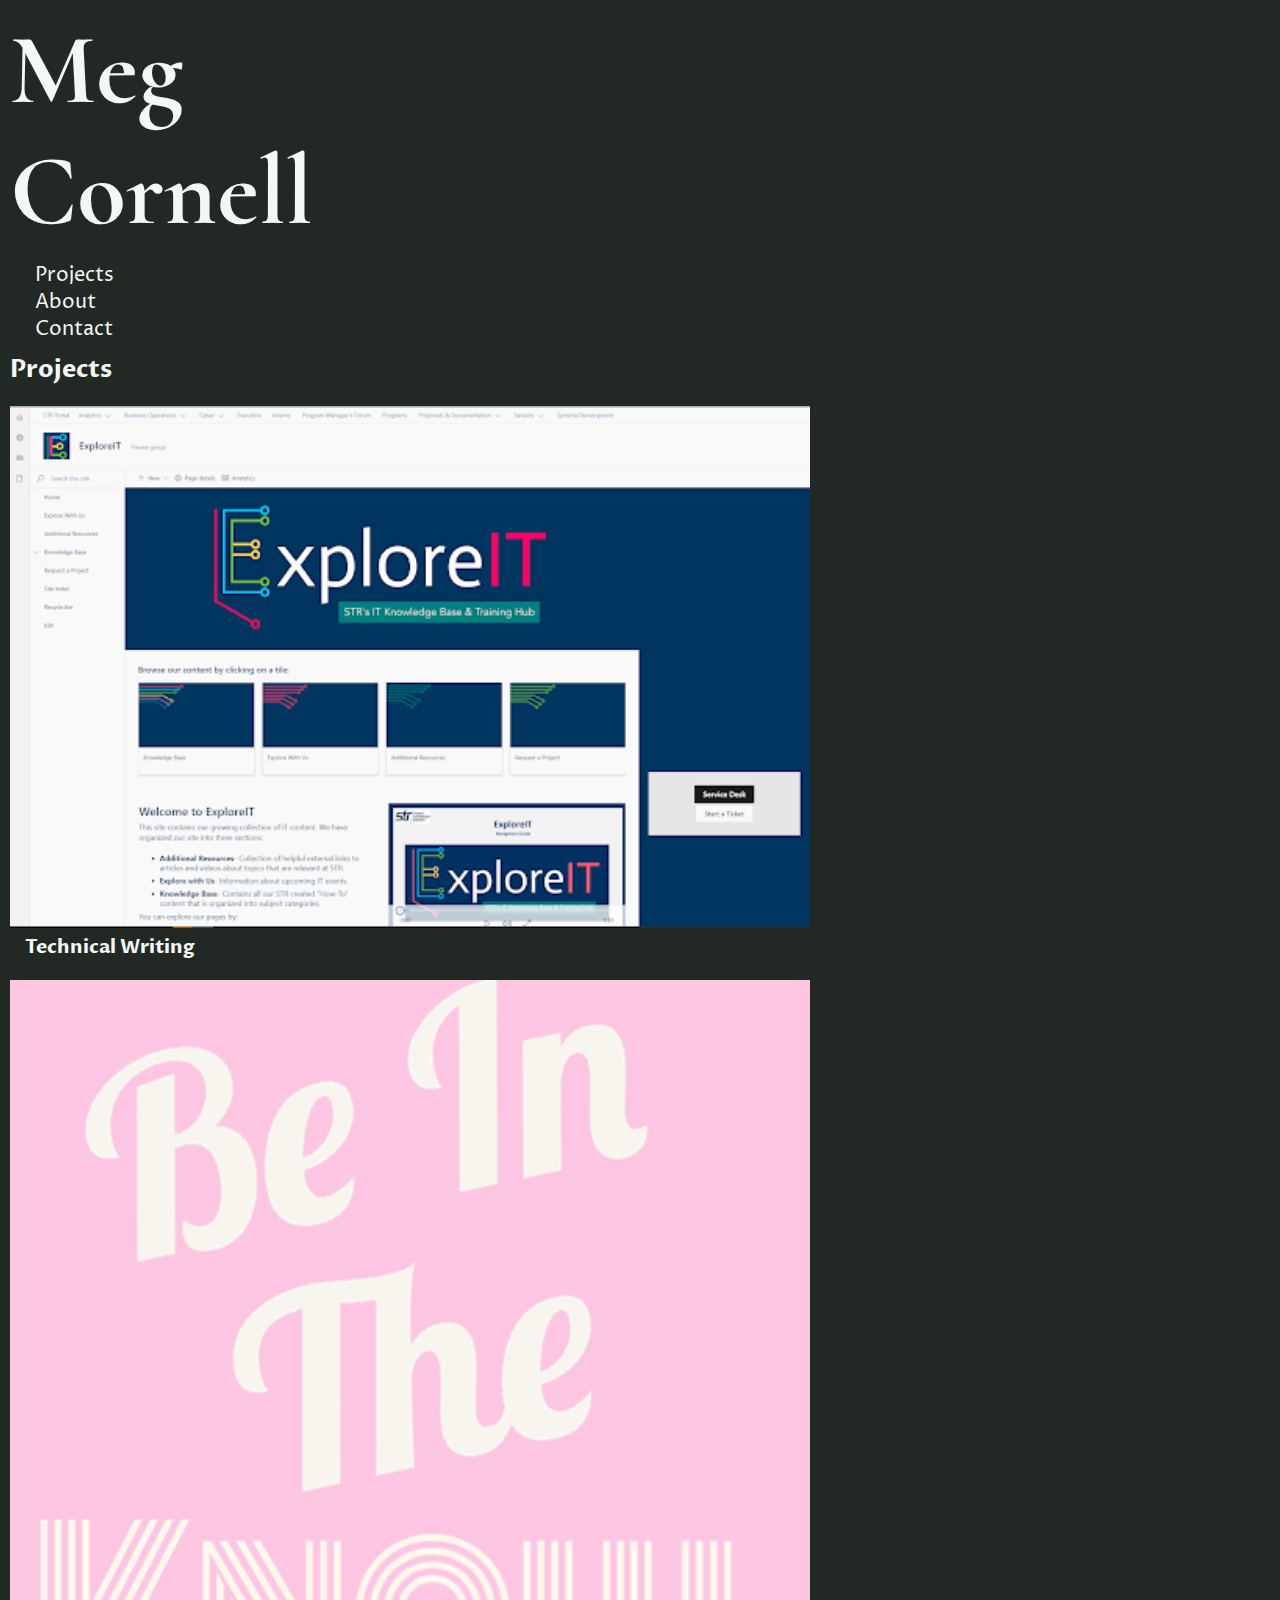
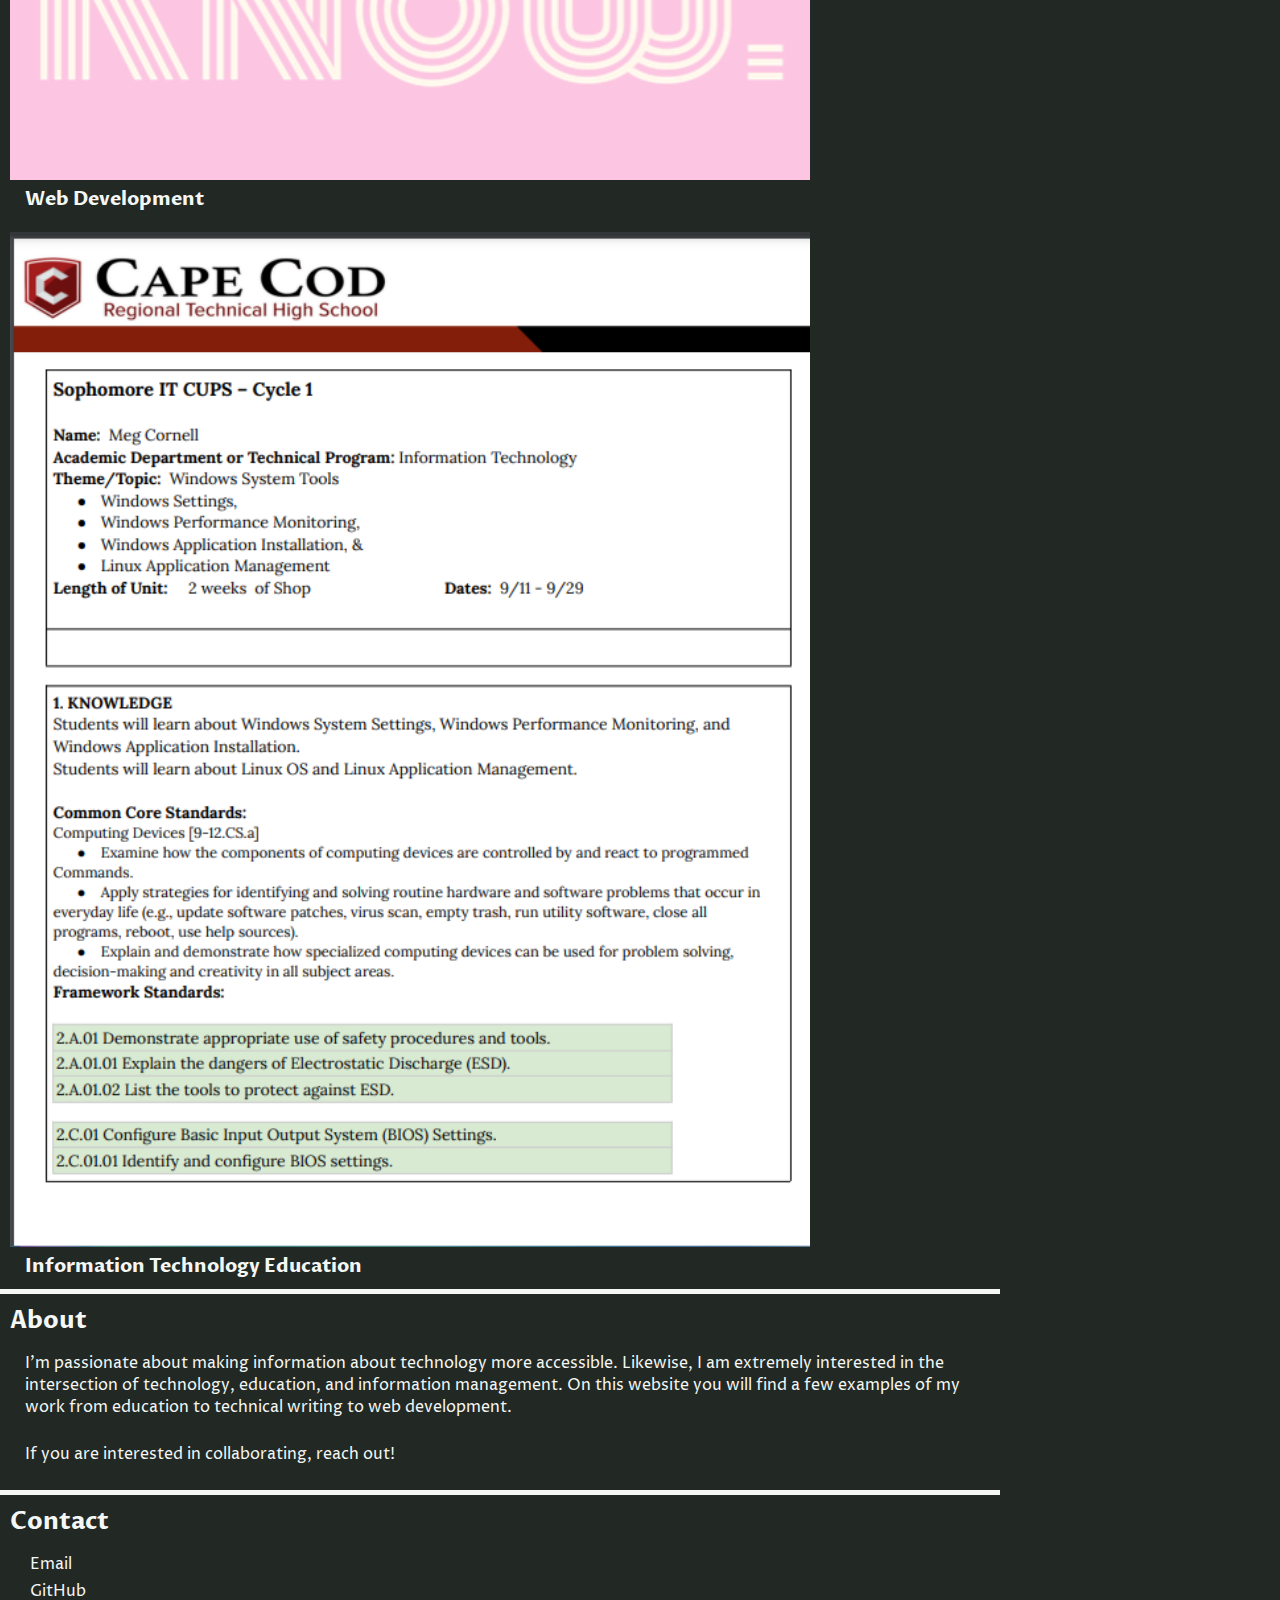
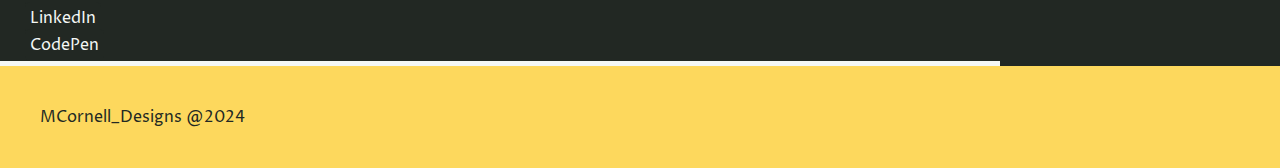
==== commit 798a6709: "streamline formatting" ====
--- a/index.html
+++ b/index.html
@@ -29,17 +29,10 @@
                 <a href="index.html"><h1 id="name">Meg Cornell</h1></a>
                     <nav id="navBar">
                      <ul id="navContainer">
-<<<<<<< Updated upstream
                       <a href="#projects"><li class="navItem"><span class="liItem">Projects</span></li></a>
                         <a href="#about" > <li class="navItem"><span class="liItem">About</span></li></a>
                         <a href="#contact"><li class="navItem"><span class="liItem">Contact</span></li></a>
                     </ul>
-=======
-                      <a href="#projects"><li class="navItem">Projects</li></a>
-                        <a href="#about" > <li class="navItem">About</li></a>
-                        <a href="#contact"><li class="navItem">Contact</li></a>
-                     </ul>
->>>>>>> Stashed changes
                     </nav>
             </div>
             <main id="main">
@@ -51,20 +44,20 @@
 
                   <div class="cards">
                     <a href="techwriting.html">  <img class="projImg" src="img/explore.png">
-                   <h3 class="projTitle">Technical Writing</h3></a>
+                   <h3 class="projTitle"> <span class="liItem">Technical Writing</span></h3></a>
                   </div>
 
                
                   <div class="cards">
                     <a href="webdev.html" ><img class="projImg" src="img/beintheknowlogo.png">
-                  <h3 class="projTitle">Web Development</h3></a>
+                  <h3 class="projTitle"><span class="liItem">Web Development</span></h3></a>
                   </div>
                  
 
                 
                  <div class="cards">
                   <a href="it.html"> <img class="projImg" src="img/cct1.png">
-                    <h3 class="projTitle">Information Technology Education</h3></a>
+                    <h3 class="projTitle"><span class="liItem">Information Technology Education</span></h3></a>
                  </div>
                  
               </section>
--- a/styles.css
+++ b/styles.css
@@ -1,7 +1,7 @@
 :root {
     --main-bg_color: #222823;
     --main-font-color: #f4f7f5;
-    --accentColor: #9d6381;
+    --accentColor: #fdd85d;
     --black: #000000;
    
 }
@@ -20,9 +20,7 @@
 
 /* links */
 a:hover {
-    background-color: var(--accentColor);
     color: var(--accentColor);
-    text-decoration: bold;
 }
 
 a:link {
@@ -77,6 +75,15 @@
     text-align: left;
 }
 
+.projImg:hover {
+    margin: 5px;
+    border: 10px solid var(--accentColor);
+}
+
+.projImg {
+    min-width: 800px;
+    max-width: 1000px;
+}
 
 section {
     border-bottom: 5px solid;
@@ -88,27 +95,64 @@
     color: var(--main-bg_color);
 }
 
+/* about */
+.txt {
+    margin: 5px;
+    padding: 10px;
+    
+}
 /* contact */
 .contactItem {
     margin: 5px;
     padding-left: 10px; 
     list-style: none;
-<<<<<<< Updated upstream
 
+}
+.liItem {
+    margin: 10px;
+    padding: 5px;
+    border-radius: 5px;
 }
 
 .liItem:hover {
     background-color: var(--accentColor);
     color: var(--black);
-    padding: 2px;
-    border-radius: 5%;
-=======
+    padding: 3px;
+    margin: 10px;
+    border-radius: 5px;
+   
 }
 
-/* Img formatting on sub pages */
+.projTitle {
+    border-radius: 0%;
+}
 
-.projImg {
-    max-width: 400px;
-    max-height: 375px;
->>>>>>> Stashed changes
-}+/* projects */
+
+.obsLi {
+    padding: 10px;
+    margin-left: 50px;
+}
+
+.projPara {
+    padding: 5px;
+    margin: 5px;
+}
+
+.itLi {
+    padding: 10px;
+    margin: 5px; 
+    margin-left: 50px;
+}
+.picBox {
+    display: flex;
+    flex-flow: center wrap;
+    justify-content: center;
+}
+.itPic {
+    min-width: 400px;
+    max-width: 600px;
+    padding: 10px;
+
+}
+
